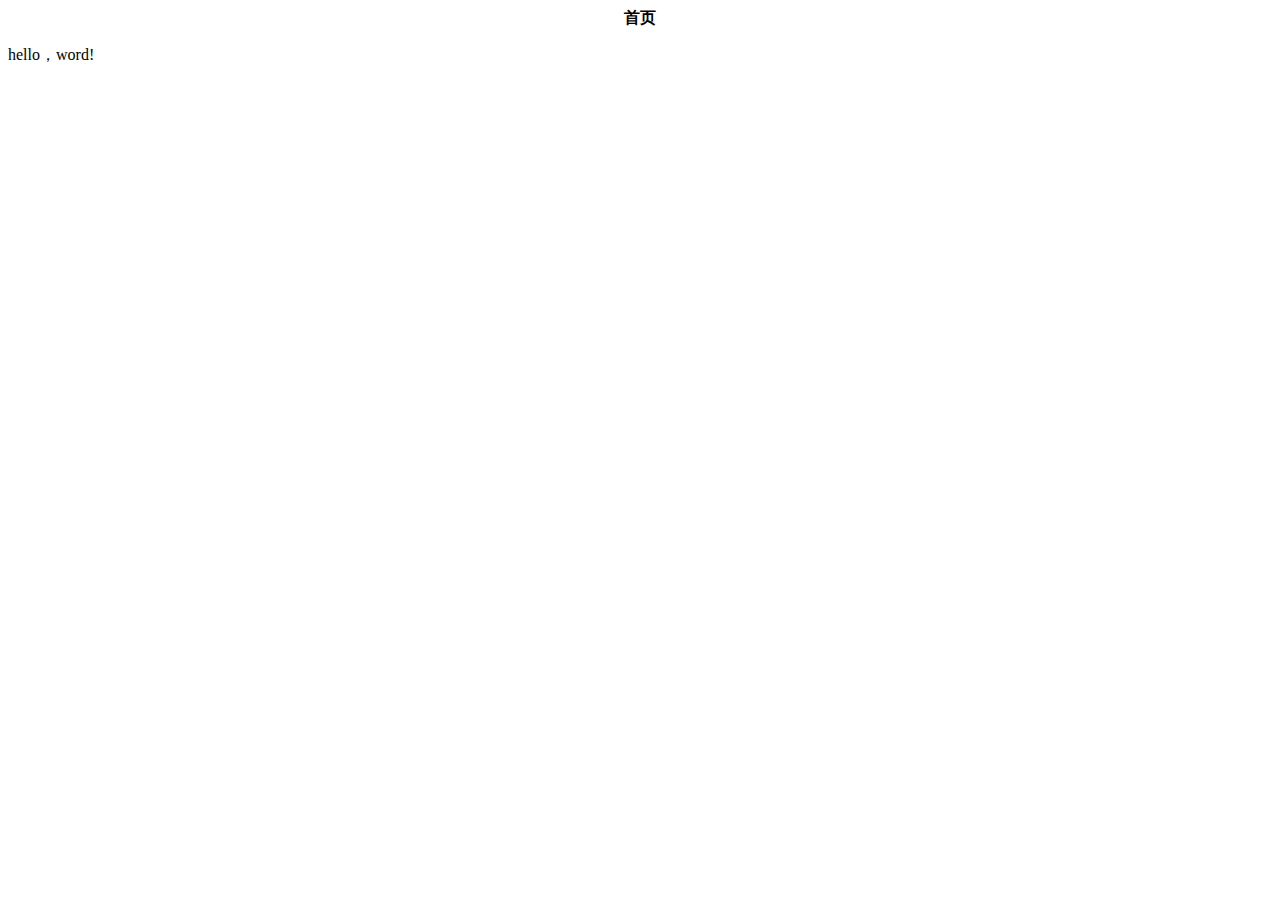
==== index.html @ 975c6afc "Add files via upload" ====
<!DOCTYPE html PUBLIC "-//W3C//DTD XHTML 1.0 Transitional//EN" "http://www.w3.org/TR/xhtml1/DTD/xhtml1-transitional.dtd">
<html xmlns="http://www.w3.org/1999/xhtml">
<head>
<meta http-equiv="Content-Type" content="text/html; charset=gb2312" />
<title>�ޱ����ĵ�</title>
</head>

<body>
<div align="center"><strong>��ҳ</strong>
</div>
<p>hello��word!</p>
</body>

</html>
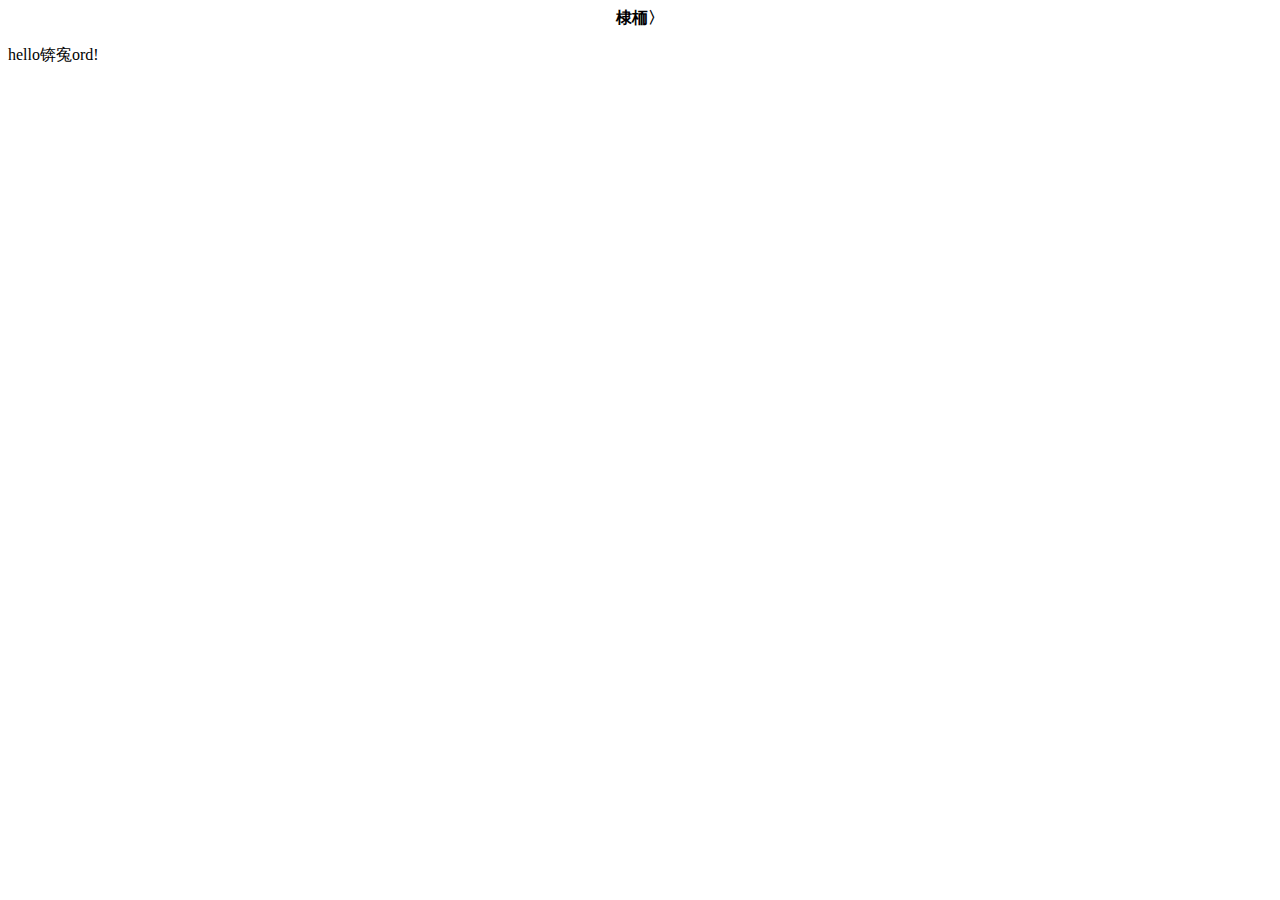
==== commit 2a8d2d24: "..." ====
--- a/index.html
+++ b/index.html
@@ -2,13 +2,13 @@
 <html xmlns="http://www.w3.org/1999/xhtml">
 <head>
 <meta http-equiv="Content-Type" content="text/html; charset=gb2312" />
-<title>�ޱ����ĵ�</title>
+<title>无标题文档</title>
 </head>
 
 <body>
-<div align="center"><strong>��ҳ</strong>
+<div align="center"><strong>首页</strong>
 </div>
-<p>hello��word!</p>
+<p>hello，word!</p>
 </body>
 
 </html>
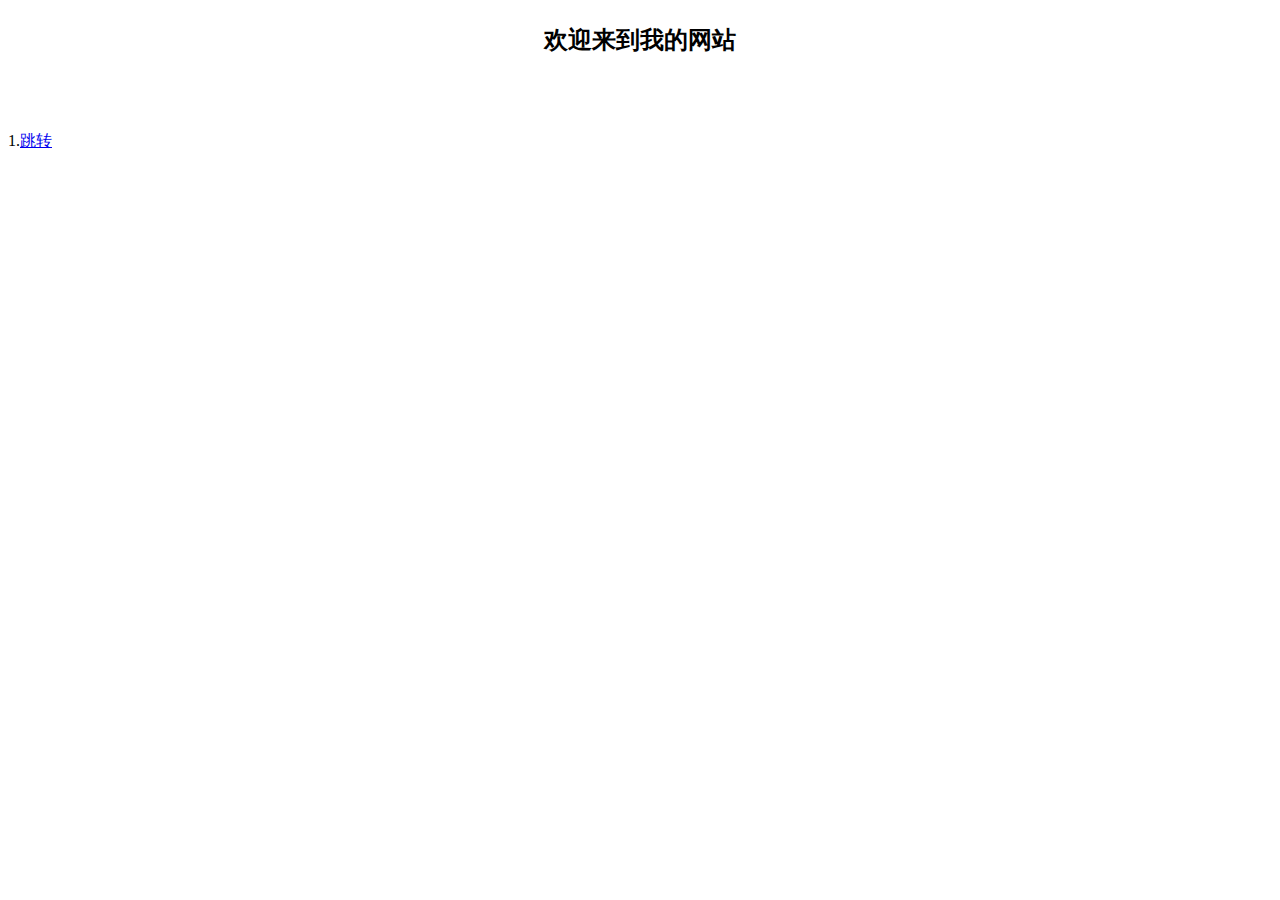
==== commit fa7b950e: "Add files via upload" ====
--- a/index.html
+++ b/index.html
@@ -1,14 +1,27 @@
 <!DOCTYPE html PUBLIC "-//W3C//DTD XHTML 1.0 Transitional//EN" "http://www.w3.org/TR/xhtml1/DTD/xhtml1-transitional.dtd">
 <html xmlns="http://www.w3.org/1999/xhtml">
 <head>
-<meta http-equiv="Content-Type" content="text/html; charset=gb2312" />
+<meta http-equiv="Content-Type" content="text/html; charset=utf-8" />
 <title>无标题文档</title>
+<style type="text/css">
+<!--
+.STYLE1 {
+	font-size: x-large;
+	font-weight: bold;
+}
+-->
+</style>
 </head>
 
 <body>
-<div align="center"><strong>首页</strong>
+<div align="center" class="STYLE1">
+  <p>欢迎来到我的网站</p>
+  <p>&nbsp;</p>
 </div>
-<p>hello，word!</p>
+<p>1.<a href="Untitled-1.html">跳转</a></p>
 </body>
 
+
+
+
 </html>
